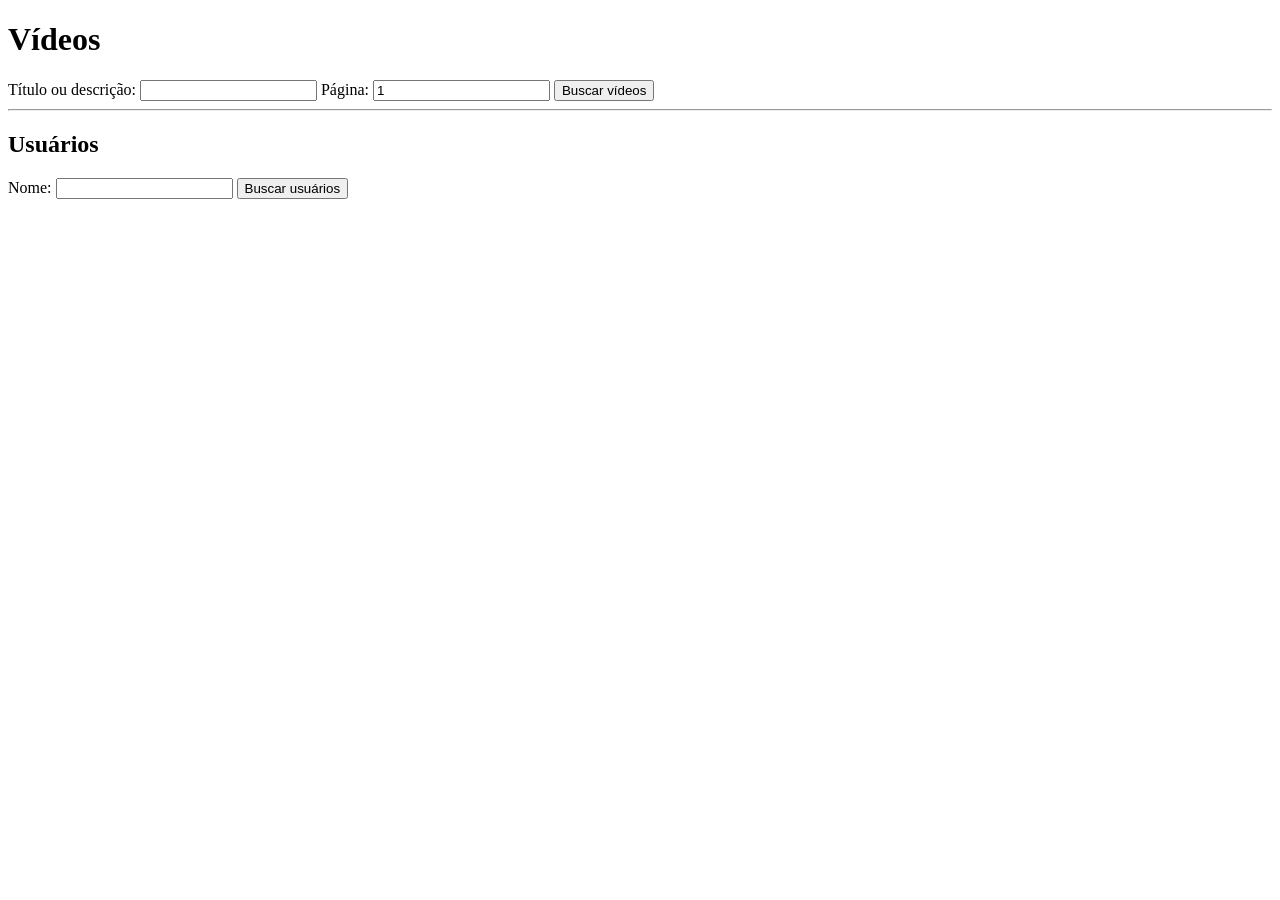
==== streaming_simples/templates/index.html @ 178c196f "Add files via upload" ====
<!DOCTYPE html>
<html lang="pt-BR">
<head>
    <meta charset="UTF-8">
    <meta name="viewport" content="width=device-width, initial-scale=1">
    <title>Vídeos</title>
    <link rel="stylesheet" href="/static/style.css">
</head>
<body>
    <h1>Vídeos</h1>
    <form onsubmit="buscarVideos(); return false;">
        <label for="termo-video">Título ou descrição:</label>
        <input id="termo-video" type="text">
        <label for="pagina">Página:</label>
        <input id="pagina" type="number" min="1" step="1" value="1" required>
        <button>Buscar vídeos</button>
    </form>
    <div id="videos"></div>
    <hr>
    <h2>Usuários</h2>
    <form onsubmit="buscarUsuarios(); return false;">
        <label for="termo-usuario">Nome:</label>
        <input id="termo-usuario" type="text">
        <button>Buscar usuários</button>
    </form>
    <ul id="usuarios"></ul>
    <p id="erro" role="alert"></p>
    <script src="/static/main.js"></script>
    <script>
        buscarVideos();
        buscarUsuarios();
    </script>
</body>
</html>
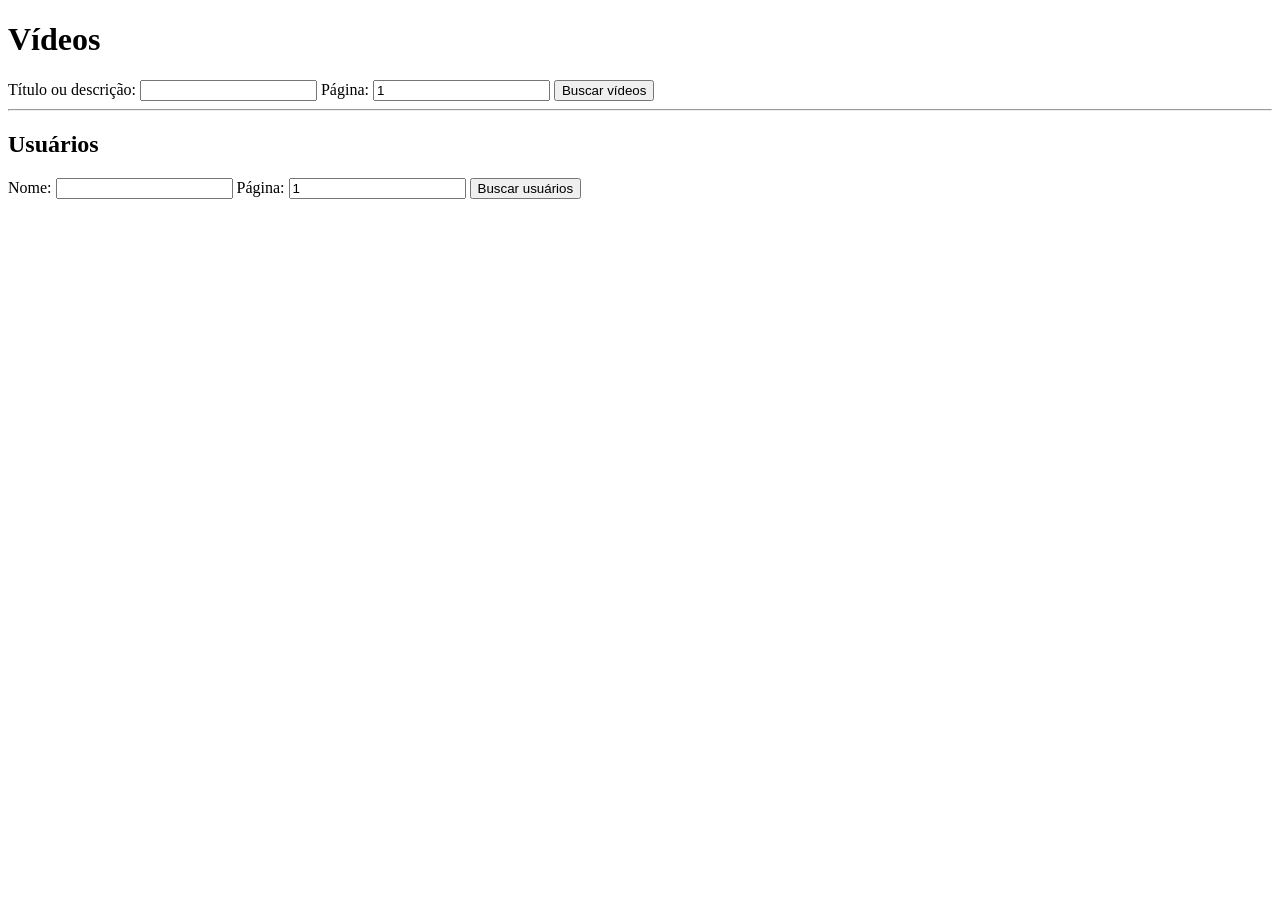
==== commit a96682cc: "Add files via upload" ====
--- a/streaming_simples/templates/index.html
+++ b/streaming_simples/templates/index.html
@@ -21,6 +21,8 @@
     <form onsubmit="buscarUsuarios(); return false;">
         <label for="termo-usuario">Nome:</label>
         <input id="termo-usuario" type="text">
+        <label for="pagina-usuario">Página:</label>
+        <input id="pagina-usuario" type="number" min="1" step="1" value="1" required>
         <button>Buscar usuários</button>
     </form>
     <ul id="usuarios"></ul>
